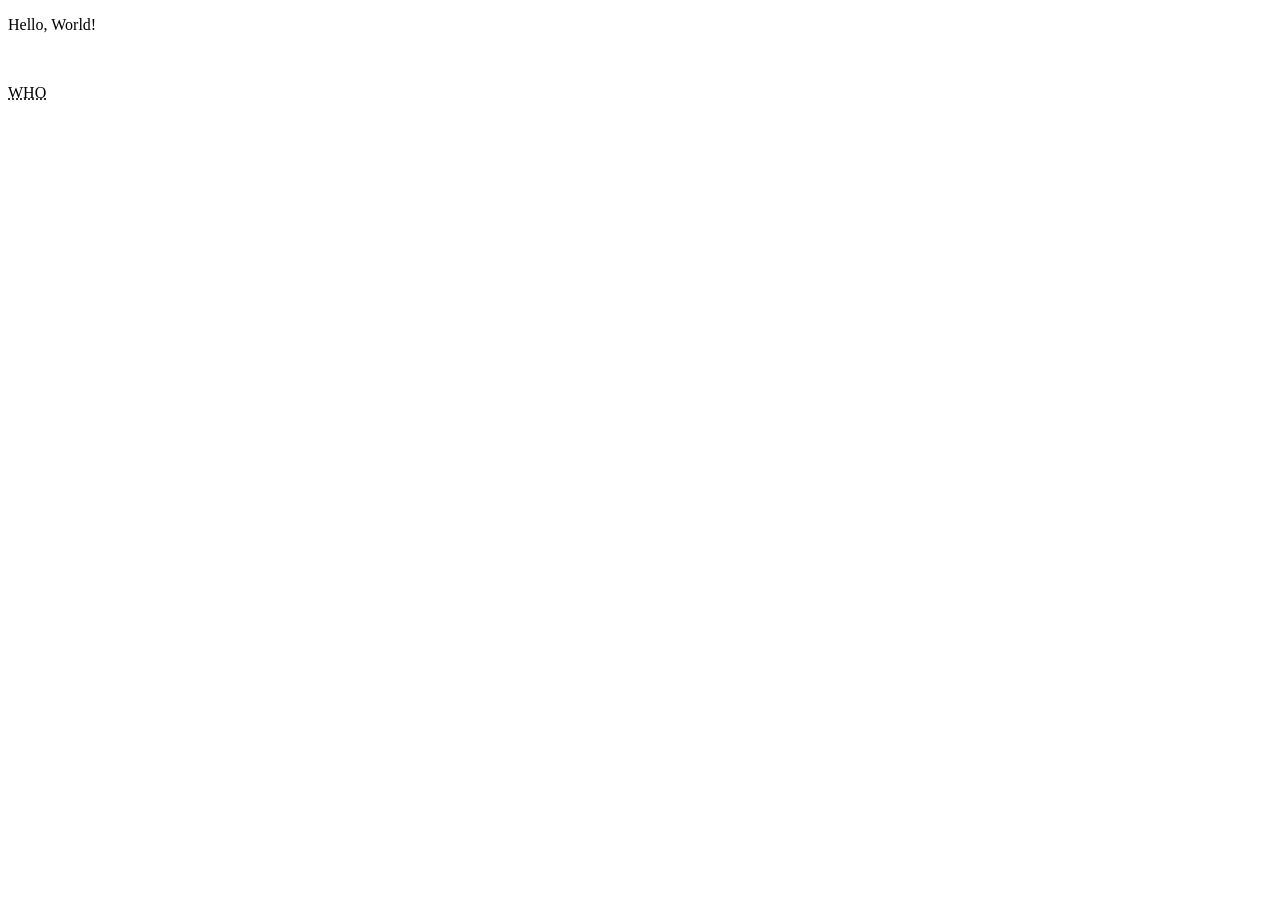
==== Commit_Project/index.html @ 5991b7ae "Add footer section" ====
<!DOCTYPE html>
<html lang="en">
<head>
  <meta charset="UTF-8">
  <meta name="viewport" content="width=device-width, initial-scale=1.0">
  <title>Document</title>
</head>
<body>
  <main>
    <p>Hello, World!</p>
    <br>
    <p>
      <abbr title="World Health Organisation">WHO</abbr>
      <br>
    </p>
  </main>
  
</body>
</html>
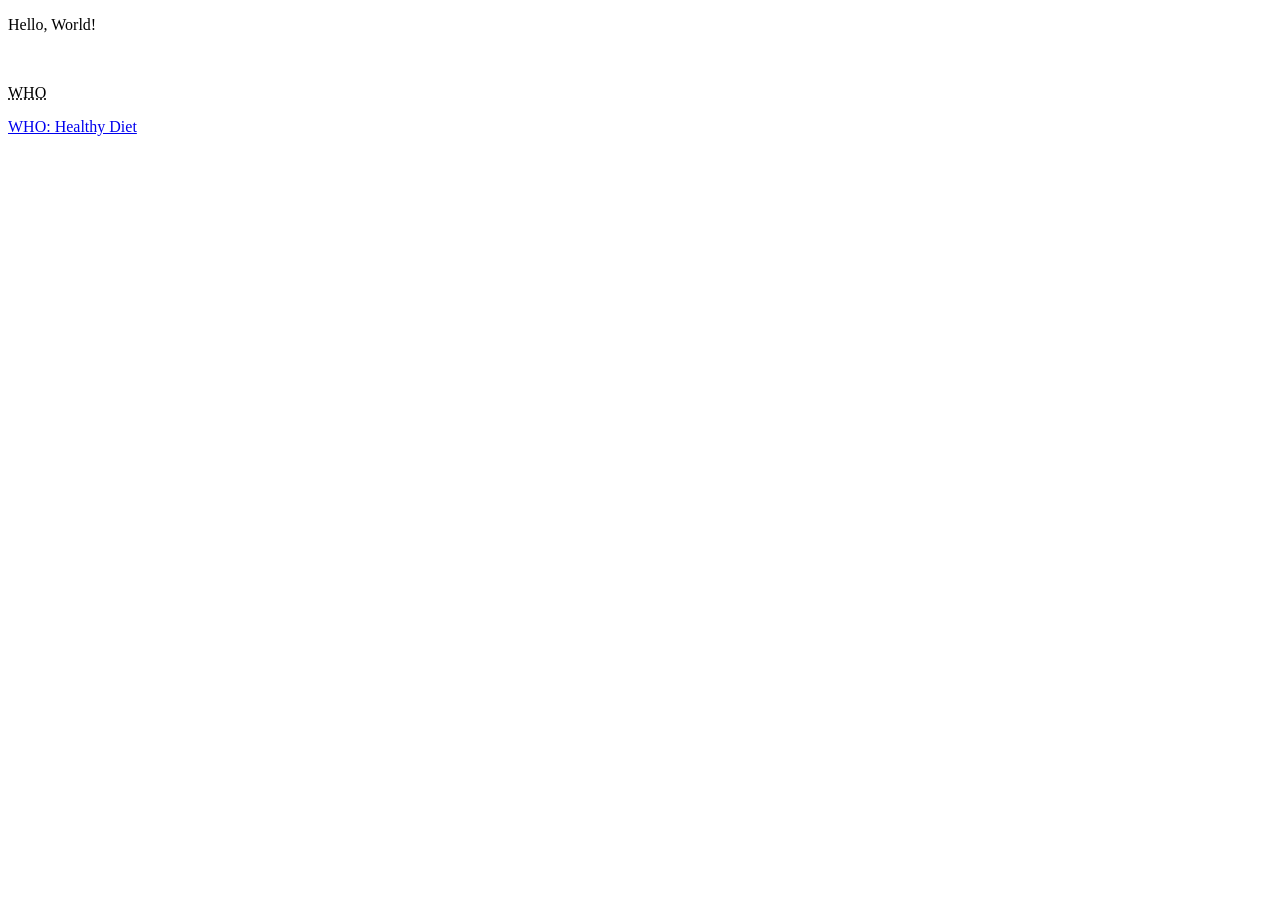
==== commit 53e92bae: "Add website animation" ====
--- a/Commit_Project/index.html
+++ b/Commit_Project/index.html
@@ -14,6 +14,10 @@
       <br>
     </p>
   </main>
-  
+  <div>
+    <p>
+      <a href="https://www.who.int/news-room/fact-sheets/detail/healthy-diet" target="_blank" rel="noopener noreferrer">WHO: Healthy Diet</a>
+    </p>
+  </div>
 </body>
 </html>
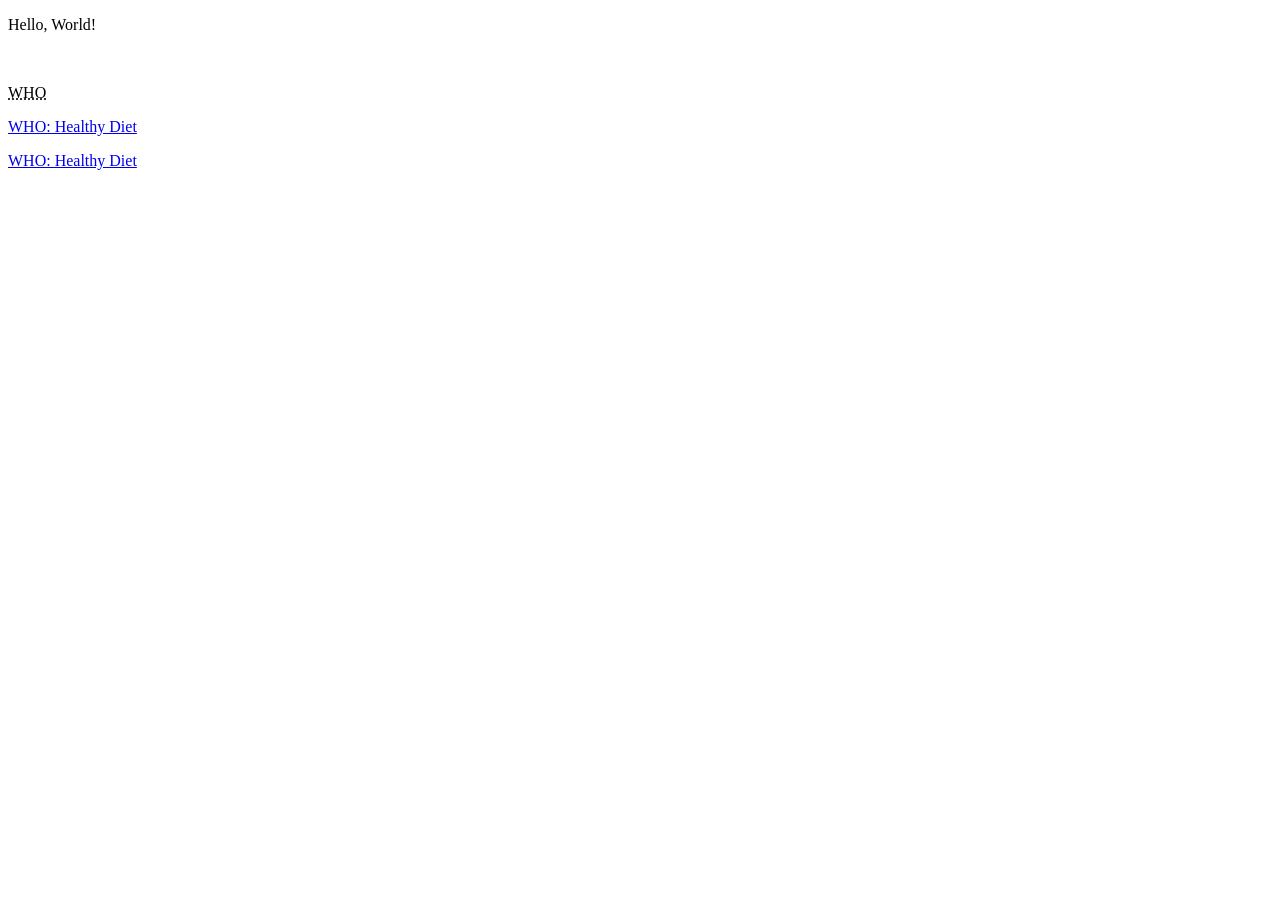
==== commit 76e704a1: "Update website content" ====
--- a/Commit_Project/index.html
+++ b/Commit_Project/index.html
@@ -18,6 +18,11 @@
     <p>
       <a href="https://www.who.int/news-room/fact-sheets/detail/healthy-diet" target="_blank" rel="noopener noreferrer">WHO: Healthy Diet</a>
     </p>
+    <p>
+      <div>
+        <a href="https://www.who.int/news-room/fact-sheets/detail/healthy-diet" target="_blank" rel="noopener noreferrer">WHO: Healthy Diet</a>
+      </div>
+    </p>
   </div>
 </body>
 </html>
